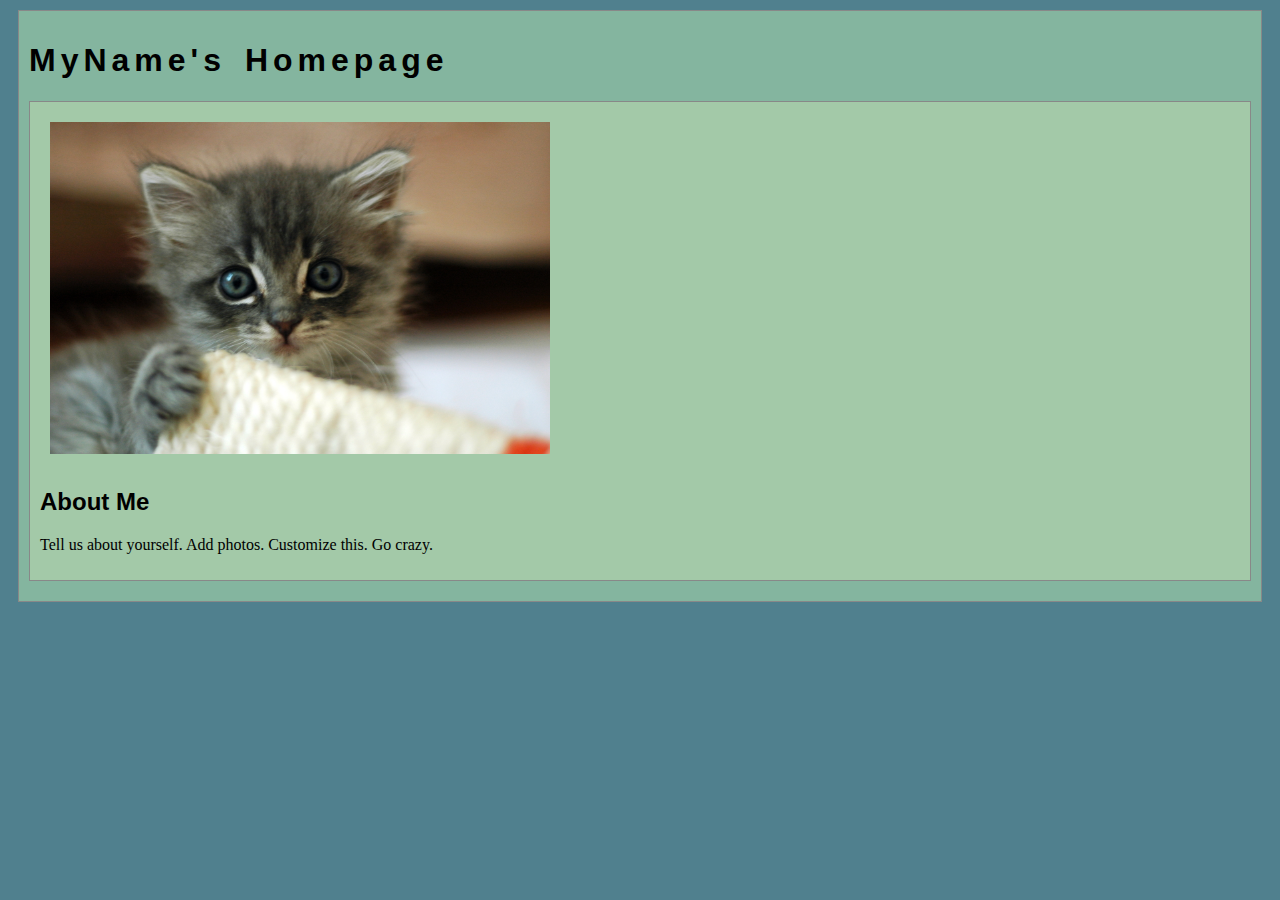
==== index.html @ f7027754 "Initial commit" ====
<!DOCTYPE html>
<html>
<head>
	<!-- This title is used for tabs and bookmarks -->
	<title>MyName's Homepage</title>

	<!-- Use UTF character set, a good idea with any webpage -->
	<meta charset="UTF-8" />
	<!-- Set viewport so page remains consistently scaled w narrow devices -->
	<meta name="viewport" content="width=device-width, initial-scale=1.0" />

	<!-- Include a sitewide CSS file for consistent styling across the site -->
	<link rel="stylesheet" type="text/css" href="css/site.css">
	<!-- Lab-specifc CSS file for any special styling of this particular page -->
	<link rel="stylesheet" type="text/css" href="css/homepage.css">
	<!-- Link to javascript file - DEFER waits until all elements are rendered -->

	<!-- <script type="text/javascript" src="./js/lab.js" DEFER></script> -->
</head>
<body>
	<!-- Style this page by changing the CSS in ../css/site.css or css/lab.css -->
	<main id="content">
		<section>
			<h1>MyName's Homepage</h1>
			<div class="minor-section">
					<!-- Note that all filenames use lowercase and no spaces -->
					<img class="cat-photo" src="./img/cute-grey-kitten.jpg">
					<h2>About Me</h2>
					<p>Tell us about yourself. Add photos. Customize this. Go crazy.</p>
			</div>

		</section>
		<nav id="links">
			<!-- Put links to labs here. -->
		</nav>
	</main>
</body>
</html>
---- css/site.css ----
/* we can use a single css file to style all the files in our wwebsite */

/* you can pick your own background colors, text colors, and fonts */

/* we can select an html element tag, in this case "body" will apply to the whole document */
body {
  background-color: #50808E;
}

/* we can have rules apply to multiple elements at the same time with commas */
h1,h2,h3 {
  font-family: sans-serif;
}

/* and we can have rules that overlap other rules, both take effect */
h1 {
  letter-spacing: 5px;
  word-spacing: 5px;
  font-size: 200%;
}

/* the hashtag in a CSS selector selects an element by id, e.g., id="content" */
#content {
  margin: 10px;
  padding: 10px;
  border: solid 1px #888;
  background-color: #84B59F;
}

/* the period in a CSS selector selects an element by class, e.g., class="minor-section" */
.minor-section {
  padding: 10px;
  margin-bottom: 10px;
  border: solid 1px #888;
  background-color: #A3C9A8;
}
---- css/homepage.css ----
/* this css file will only style the homepage of our site */

.cat-photo {
  margin: 10px;
  max-width: 500px;
}
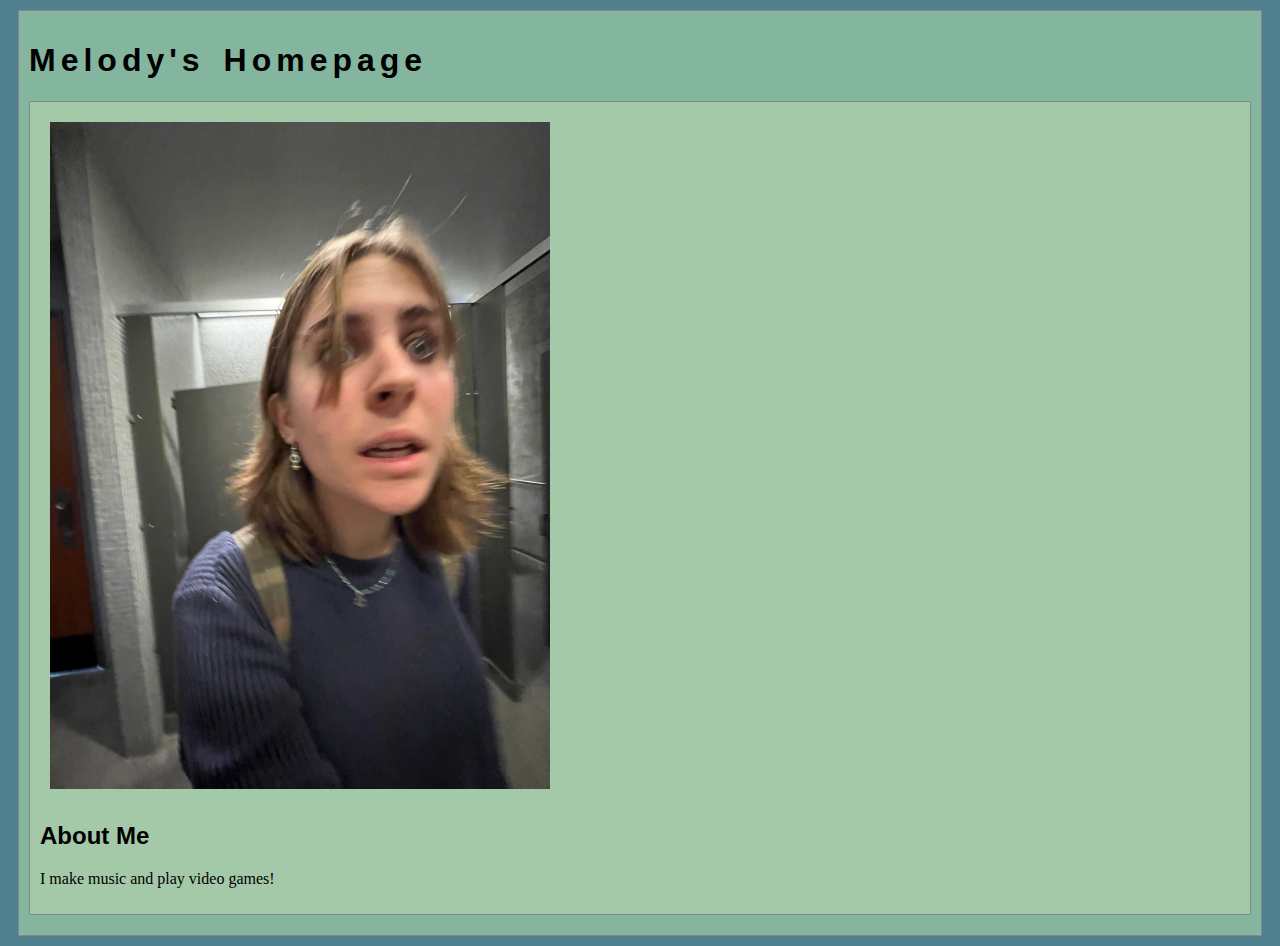
==== commit 7d08e899: "experimenting with changes!" ====
--- a/index.html
+++ b/index.html
@@ -21,12 +21,12 @@
 	<!-- Style this page by changing the CSS in ../css/site.css or css/lab.css -->
 	<main id="content">
 		<section>
-			<h1>MyName's Homepage</h1>
+			<h1>Melody's Homepage</h1>
 			<div class="minor-section">
 					<!-- Note that all filenames use lowercase and no spaces -->
-					<img class="cat-photo" src="./img/cute-grey-kitten.jpg">
+					<img class="cat-photo" src="./img/sillypic.jpeg">
 					<h2>About Me</h2>
-					<p>Tell us about yourself. Add photos. Customize this. Go crazy.</p>
+					<p>I make music and play video games!</p>
 			</div>
 
 		</section>
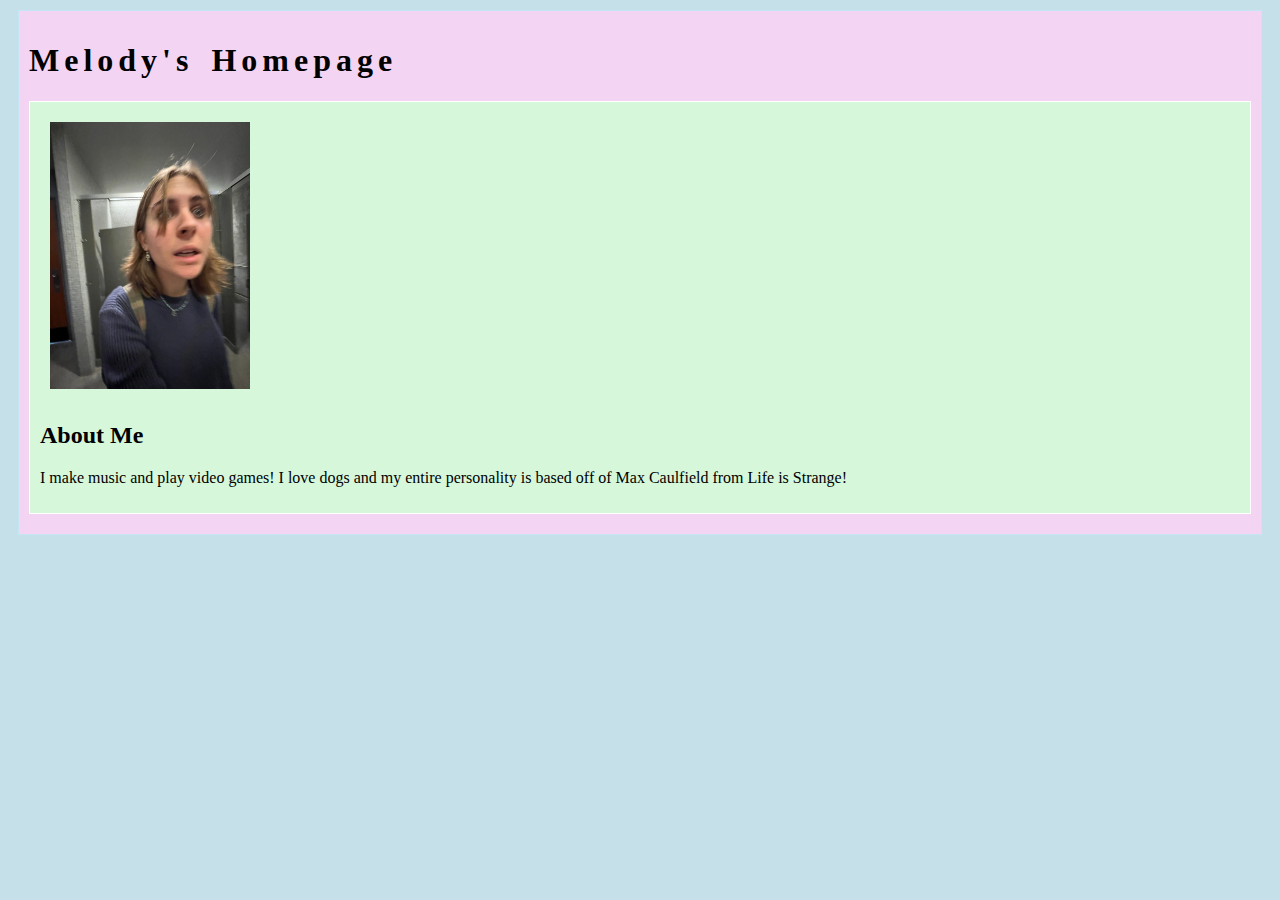
==== commit 07a029d5: "Finished and edited labs 2 and 3!! Tested out css things and changed some colors/sizes around, as we" ====
--- a/index.html
+++ b/index.html
@@ -26,7 +26,7 @@
 					<!-- Note that all filenames use lowercase and no spaces -->
 					<img class="cat-photo" src="./img/sillypic.jpeg">
 					<h2>About Me</h2>
-					<p>I make music and play video games!</p>
+					<p>I make music and play video games! I love dogs and my entire personality is based off of Max Caulfield from Life is Strange!</p>
 			</div>
 
 		</section>
--- a/css/site.css
+++ b/css/site.css
@@ -4,12 +4,12 @@
 
 /* we can select an html element tag, in this case "body" will apply to the whole document */
 body {
-  background-color: #50808E;
+  background-color: #c5e0e8;
 }
 
 /* we can have rules apply to multiple elements at the same time with commas */
 h1,h2,h3 {
-  font-family: sans-serif;
+  font-family: georgia;
 }
 
 /* and we can have rules that overlap other rules, both take effect */
@@ -23,14 +23,14 @@
 #content {
   margin: 10px;
   padding: 10px;
-  border: solid 1px #888;
-  background-color: #84B59F;
+  border: solid 1px #c5e6f6;
+  background-color: #f4d4f3;
 }
 
 /* the period in a CSS selector selects an element by class, e.g., class="minor-section" */
 .minor-section {
   padding: 10px;
   margin-bottom: 10px;
-  border: solid 1px #888;
-  background-color: #A3C9A8;
+  border: solid 1px #ffffff;
+  background-color: #d7f7db;
 }
--- a/css/homepage.css
+++ b/css/homepage.css
@@ -2,5 +2,5 @@
 
 .cat-photo {
   margin: 10px;
-  max-width: 500px;
+  max-width: 200px;
 }
